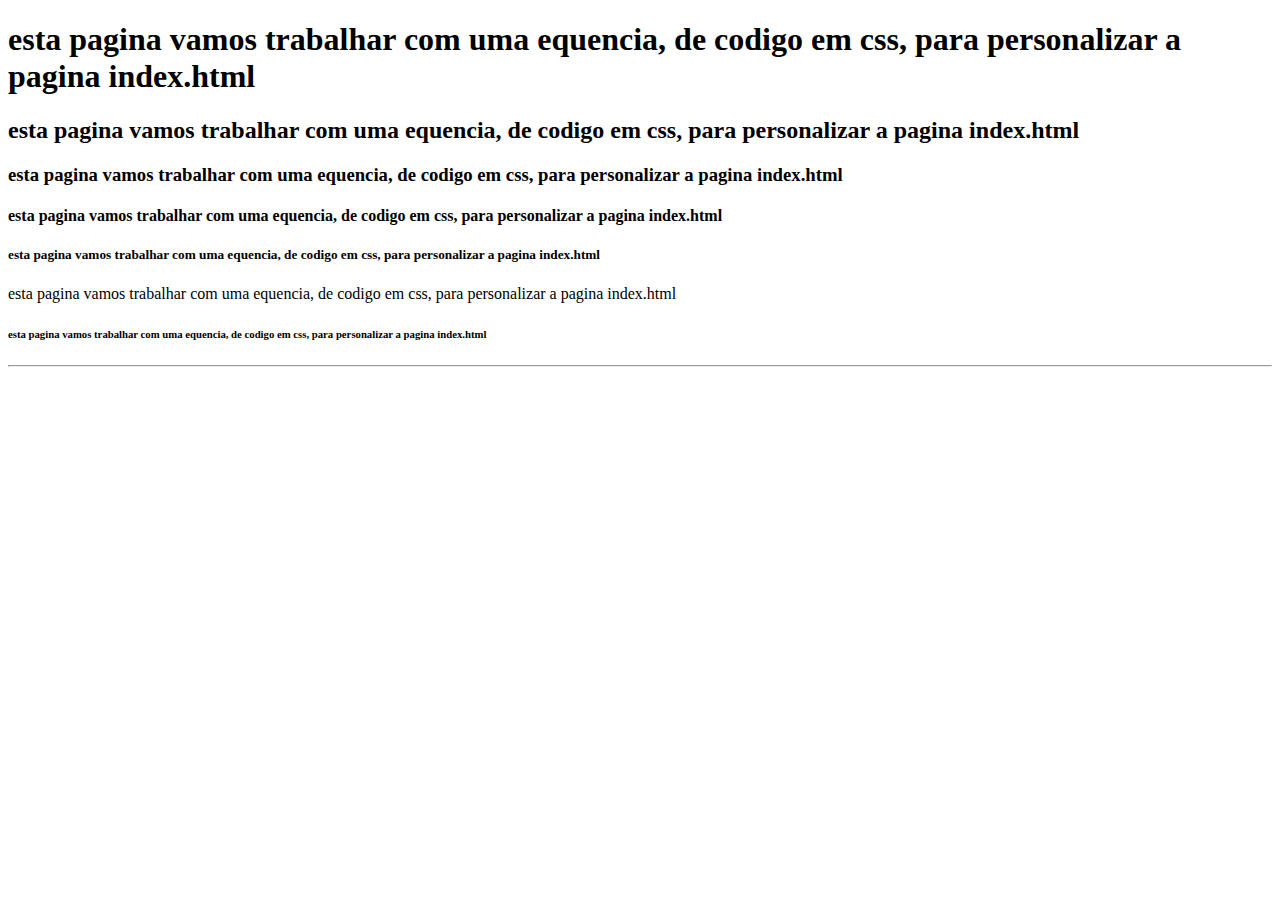
==== index.html @ 53837a7d "y" ====
<!DOCTYPE html>
<html lang="en">
<head>
    <meta charset="UTF-8">
    <meta name="viewport" content="width=device-width, initial-scale=1.0">
    <title></title>
</head>
<body>
    <h1>esta pagina vamos trabalhar com uma equencia, de codigo em css,
    para personalizar a pagina index.html
     </h1>
    
     <h2>esta pagina vamos trabalhar com uma equencia, de codigo em css,
        para personalizar a pagina index.html
    </h2>
    
    <h3>esta pagina vamos trabalhar com uma equencia, de codigo em css,
        para personalizar a pagina index.html
    </h3>
    
    <h4>esta pagina vamos trabalhar com uma equencia, de codigo em css,
        para personalizar a pagina index.html
    </h4>
    
    <h5>esta pagina vamos trabalhar com uma equencia, de codigo em css,
        para personalizar a pagina index.html
    </h5>
    esta pagina vamos trabalhar com uma equencia, de codigo em css,
    para personalizar a pagina index.html
    
    <h6>esta pagina vamos trabalhar com uma equencia, de codigo em css,
    para personalizar a pagina index.html
    </h6>
    <hr>

</body>
</html>
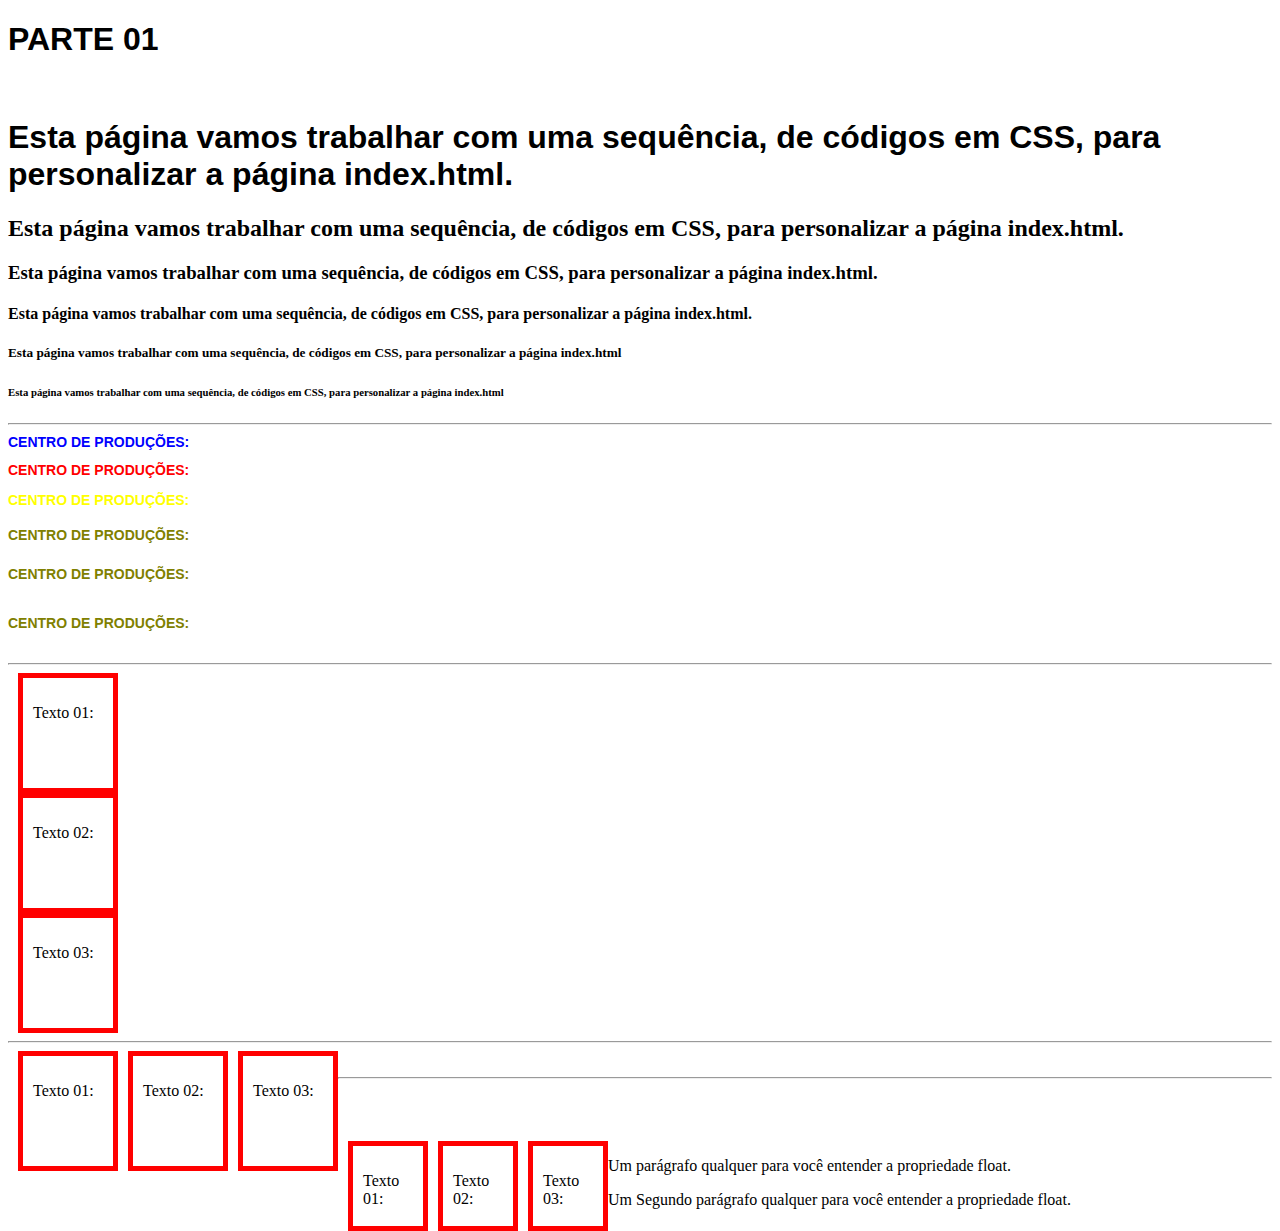
==== commit 8892573b: "Add files via upload" ====
--- a/index.html
+++ b/index.html
@@ -1,37 +1,137 @@
-<!DOCTYPE html>
-<html lang="en">
-<head>
-    <meta charset="UTF-8">
-    <meta name="viewport" content="width=device-width, initial-scale=1.0">
-    <title></title>
-</head>
-<body>
-    <h1>esta pagina vamos trabalhar com uma equencia, de codigo em css,
-    para personalizar a pagina index.html
-     </h1>
-    
-     <h2>esta pagina vamos trabalhar com uma equencia, de codigo em css,
-        para personalizar a pagina index.html
-    </h2>
-    
-    <h3>esta pagina vamos trabalhar com uma equencia, de codigo em css,
-        para personalizar a pagina index.html
-    </h3>
-    
-    <h4>esta pagina vamos trabalhar com uma equencia, de codigo em css,
-        para personalizar a pagina index.html
-    </h4>
-    
-    <h5>esta pagina vamos trabalhar com uma equencia, de codigo em css,
-        para personalizar a pagina index.html
-    </h5>
-    esta pagina vamos trabalhar com uma equencia, de codigo em css,
-    para personalizar a pagina index.html
-    
-    <h6>esta pagina vamos trabalhar com uma equencia, de codigo em css,
-    para personalizar a pagina index.html
-    </h6>
-    <hr>
-
-</body>
-</html>
+<!DOCTYPE html>
+<html>
+      <head>
+<meta charset="utf-8" />
+             <title>Exemplo Doc. HTML5 + CSS</title>
+             <link type="text/css" rel="stylesheet" href="modelo.css" />
+             <!-- LINK EXTERNO, INSTRUÇÃO CSS.  -->
+      </head>
+      <body>
+      
+      <!-- ############################ PARTE 01: ########################### -->
+               <!-- PARTE 01_Títulos e Subtítulos_Tamanhos de fonte.  -->
+      <h1>PARTE 01</h1>
+      <br>      
+      
+      <h1>
+      Esta página vamos trabalhar com uma sequência, de códigos em           CSS, 
+      para personalizar a página index.html.
+      </h1> 
+      
+      <h2>
+      Esta página vamos trabalhar com uma sequência, de códigos em           CSS, 
+      para personalizar a página index.html.
+      </h2> 
+      
+      <h3> 
+      Esta página vamos trabalhar com uma sequência, de códigos em           CSS, 
+      para personalizar a página index.html.
+      </h3>
+
+      <h4>
+      Esta página vamos trabalhar com uma sequência, de códigos em           CSS,
+      para personalizar a página index.html.
+      </h4>
+
+      <h5>
+      Esta página vamos trabalhar com uma sequência, de códigos em           CSS,
+      para personalizar a página index.html
+      </h5>
+
+      <h6>
+      Esta página vamos trabalhar com uma sequência, de códigos em           CSS, 
+      para personalizar a página index.html
+      </h6>          
+      <hr>
+      <!-- TAG responsável por fazer uma linha.... -->
+
+     
+      
+      <!-- ############################ PARTE 02: ########################### -->
+                           <!-- PARTE 02 Pagina_Principal  -->
+      <h1 class="pagina_principal">
+      CENTRO DE PRODUÇÕES:      
+      </h1>
+
+      <h2 class="pagina_principal">
+            CENTRO DE PRODUÇÕES:      
+      </h2>
+
+      <h3 class="pagina_principal">
+            CENTRO DE PRODUÇÕES:      
+      </h3>
+
+      <h4 class="pagina_principal">
+            CENTRO DE PRODUÇÕES:      
+      </h4>
+
+      <h5 class="pagina_principal">
+            CENTRO DE PRODUÇÕES:      
+      </h5>
+
+      <h6 class="pagina_principal">
+            CENTRO DE PRODUÇÕES:      
+      </h6>
+      <hr>
+
+
+       <!-- ############################ PARTE 03: ########################### -->
+                             <!-- PARTE 03 Elementos DIV  -->
+      
+      <div class="conteudo-principal">
+             <p>Texto 01:</p>
+      </div>
+
+      <div class="conteudo-principal">
+             <p>Texto 02:</p>
+      </div>
+
+      <div class="conteudo-principal">
+             <p>Texto 03:</p>
+      </div>
+      <hr>
+
+       <!-- ############################ PARTE 04: ########################### -->
+                             <!-- PARTE 04 Caixas Lado a Lado.  -->
+
+      <div class="conteudo1-principal">
+             <p>Texto 01:</p> 
+
+      </div>
+
+      <div class="conteudo1-principal">
+             <p>Texto 02:</p> 
+
+      </div>
+
+      <div class="conteudo1-principal">
+             <p>Texto 03:</p> 
+
+      </div>
+      <br>
+      <hr>
+      
+
+<!-- ############################ PARTE 05: ########################### -->
+                             <!-- PARTE 05_Tag Float.  -->
+      <br><br><br>
+      <div class="conteudo2-principal">
+             <p>Texto 01:</p>
+      </div>
+
+      <div class="conteudo2-principal">
+             <p>Texto 02:</p>
+      </div>
+
+      <div class="conteudo2-principal">
+             <p>Texto 03:</p>
+      </div>
+      <p>Um parágrafo qualquer para você entender a propriedade float.</p>
+      <p>Um Segundo parágrafo qualquer para você entender a propriedade float.</p>
+      
+      
+
+
+            
+      </body>
+</html>
--- a/modelo.css
+++ b/modelo.css
@@ -0,0 +1,111 @@
+/*##################################### PARTE 01 - H1 ao H6_Título e Subtítulos: #####################################*/
+/*Sendo que o selector, representa qualquer tag HTML. Dessa forma, ao invés    de
+formatar todo título H1 individualmente, usamos o seguinte CSS, para     formatar
+todos de uma vez só.
+Assim, toda tag h1 que for utilizada no HTML, será formatada com a fonte Arial:*/
+
+h1 {
+font-family: Arial, sans-serif 
+}
+   
+h2 {
+font-family: Jazz LET, fantasy ;
+}
+
+h3 {
+font-family:Trattatello, fantasy;
+}
+
+h4 {
+font-family: Brush Script MT, Brush Script Std, cursive;
+}
+
+h5 {
+font-family:Impact;
+}
+
+h6 {
+font-family: Impact, fantasy;
+}
+
+/*##################################### PARTE 02 - H1 Pagina_Principal: ######################################*/
+h1.pagina_principal {
+color: blue; font-size: 14px;  
+text-align: left;
+font-family: Arial, Helvetica, sans-serif;  
+}
+
+h2.pagina_principal {
+color: red; font-size: 14px;  
+text-align: left;
+font-family: Arial, Helvetica, sans-serif;  
+}
+
+h3.pagina_principal {
+color: yellow; font-size: 14px;  
+text-align: left;
+font-family: Arial, Helvetica, sans-serif;  
+}
+
+h4.pagina_principal {
+color: olive; font-size: 14px;  
+text-align: left;
+font-family: Arial, Helvetica, sans-serif;  
+}
+
+h5.pagina_principal {
+color: olive; font-size: 14px;  
+text-align: left;
+font-family: Arial, Helvetica, sans-serif;  
+}
+
+h6.pagina_principal {
+color: olive; font-size: 14px;  
+text-align: left;
+font-family: Arial, Helvetica, sans-serif;  
+}
+
+/*##################################### PARTE 03 - Elementos DIV : #####################################*/
+div.conteudo-principal {
+height: 100px;
+/*A propriedade height, serve para definir a altura da caixa, no exemplo acima foi setado
+o valor de 100px.*/
+width: 80px;   
+/*A propriedade width, serve para definir a largura da caixa, no exemplo acima foi setado
+o valor de 80px.*/
+margin: 0 0 0 10px;
+/*A propriedade margin, serve para definir uma margem externa, ou seja, fora da caixa.*/
+/*Os valores da propriedade margin, seguem a seguinte ordem: top; right;  bottom;
+left, ou seja, TOPO; DIREITA; RODAPÉ; ESQUERDA. Perceba que começa com o     lado
+superior e segue no sentido horário. */
+
+padding: 10px 0 0 10px;   
+/*A propriedade padding, serve para definir uma margem interna, ou seja,   dentro
+da caixa. Os valores começam do lado superior, e seguem no sentido horário.
+*/
+border: 5px solid red;   
+/*A propriedade border, serve para definir uma borda para a caixa. No     exemplo
+acima, foi definido, nesta ordem arbitrária: Tamanho da borda de 5px;     sólida;
+e de cor red. */
+}
+
+/*##################################### PARTE 04 - Caixas Lado a Lado : #####################################*/
+div.conteudo1-principal {
+height: 100px;
+width: 80px;
+margin: 0 0 0 10px;
+padding: 10px 0 0 10px;
+border: 5px solid red;
+float: left;
+}
+
+/*##################################### PARTE 05 - FLOAT: #####################################*/
+div.conteudo2-principal {
+height: 70px; width: 60px; margin: 0 0 0 10px;
+padding: 10px 0 0 10px; border: 5px solid red;
+float: left;
+}
+
+
+
+                        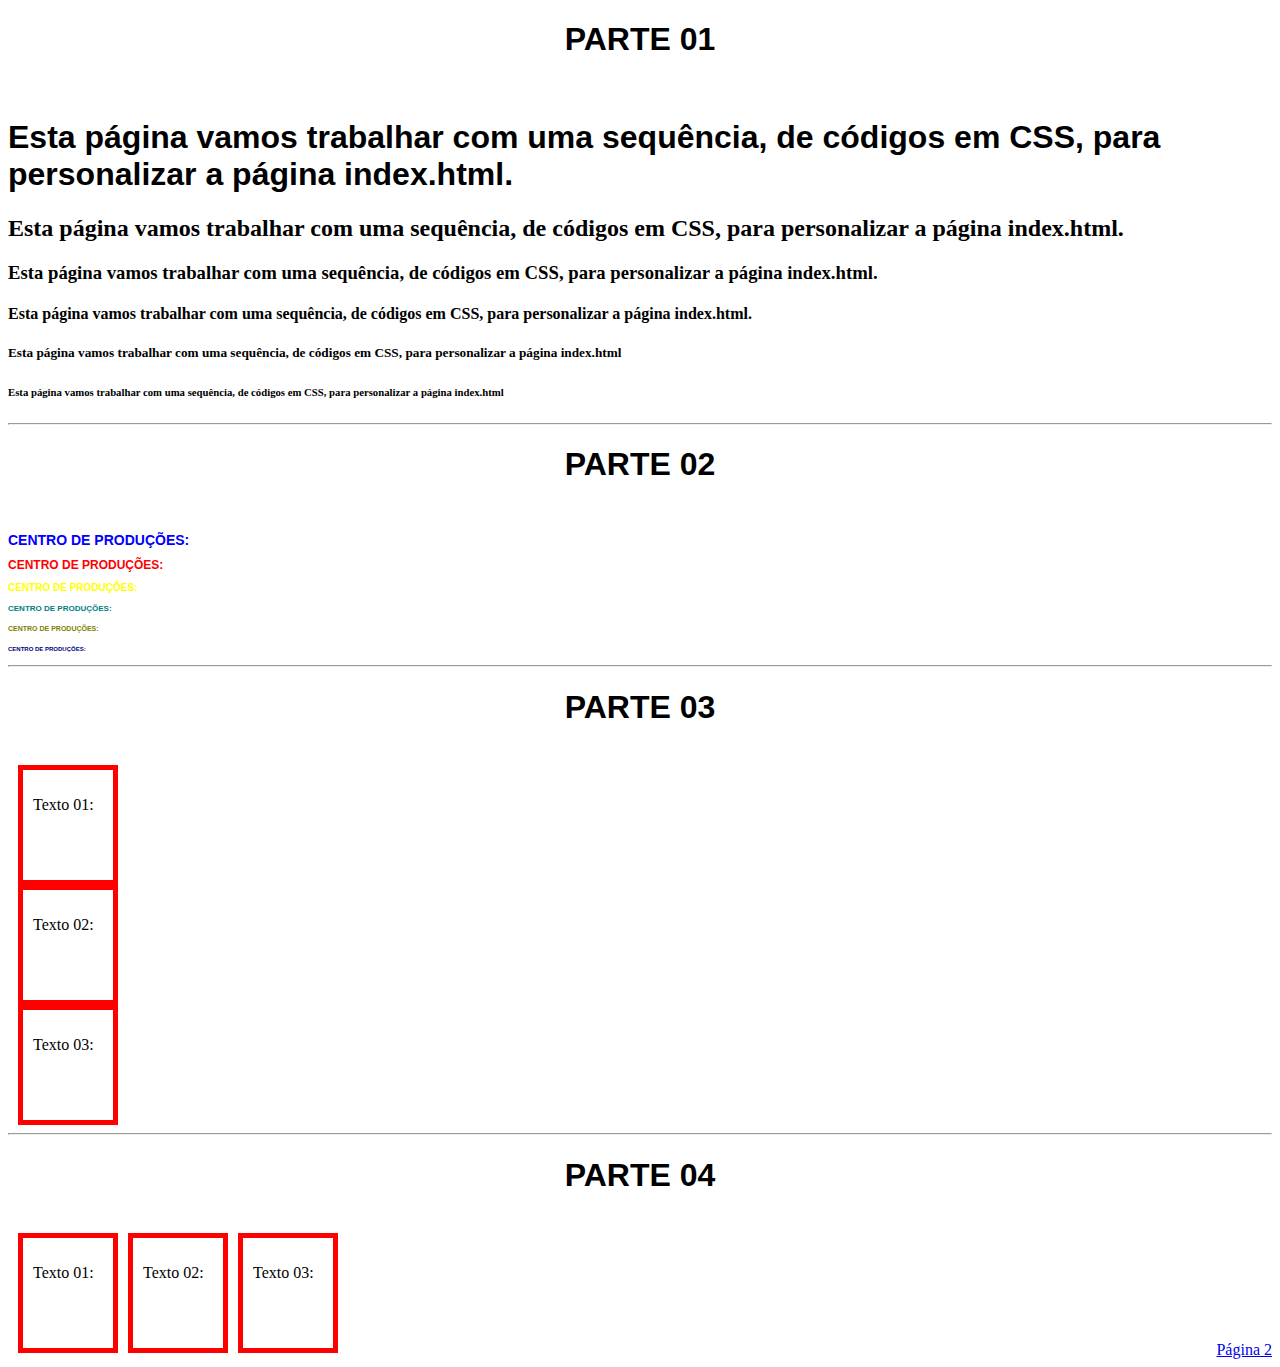
==== commit fff6a1e4: "Add files via upload" ====
--- a/index.html
+++ b/index.html
@@ -10,8 +10,8 @@
       
       <!-- ############################ PARTE 01: ########################### -->
                <!-- PARTE 01_Títulos e Subtítulos_Tamanhos de fonte.  -->
-      <h1>PARTE 01</h1>
-      <br>      
+      <div style="text-align: center;"><h1>PARTE 01</h1></div>
+      <br>
       
       <h1>
       Esta página vamos trabalhar com uma sequência, de códigos em           CSS, 
@@ -49,6 +49,8 @@
       
       <!-- ############################ PARTE 02: ########################### -->
                            <!-- PARTE 02 Pagina_Principal  -->
+      <div style="text-align: center;"><h1>PARTE 02</h1></div>
+      <br>
       <h1 class="pagina_principal">
       CENTRO DE PRODUÇÕES:      
       </h1>
@@ -78,6 +80,9 @@
        <!-- ############################ PARTE 03: ########################### -->
                              <!-- PARTE 03 Elementos DIV  -->
       
+      <div style="text-align: center;"><h1>PARTE 03</h1></div>
+      <br>
+      
       <div class="conteudo-principal">
              <p>Texto 01:</p>
       </div>
@@ -94,6 +99,9 @@
        <!-- ############################ PARTE 04: ########################### -->
                              <!-- PARTE 04 Caixas Lado a Lado.  -->
 
+      <div style="text-align: center;"><h1>PARTE 04</h1></div>
+      <br>
+      
       <div class="conteudo1-principal">
              <p>Texto 01:</p> 
 
@@ -108,30 +116,9 @@
              <p>Texto 03:</p> 
 
       </div>
-      <br>
-      <hr>
       
-
-<!-- ############################ PARTE 05: ########################### -->
-                             <!-- PARTE 05_Tag Float.  -->
-      <br><br><br>
-      <div class="conteudo2-principal">
-             <p>Texto 01:</p>
-      </div>
-
-      <div class="conteudo2-principal">
-             <p>Texto 02:</p>
-      </div>
-
-      <div class="conteudo2-principal">
-             <p>Texto 03:</p>
-      </div>
-      <p>Um parágrafo qualquer para você entender a propriedade float.</p>
-      <p>Um Segundo parágrafo qualquer para você entender a propriedade float.</p>
+      <br><br><br><br><br><br>
+      <div style="text-align: right"><a href="tags.html" title="Tags HTML5"> Página 2</a></div>
       
-      
-
-
-            
       </body>
 </html>
--- a/modelo.css
+++ b/modelo.css
@@ -28,7 +28,7 @@
 font-family: Impact, fantasy;
 }
 
-/*##################################### PARTE 02 - H1 Pagina_Principal: ######################################*/
+/*##################################### PARTE 02 - H1 Pagina_Principal: ##############################################*/
 h1.pagina_principal {
 color: blue; font-size: 14px;  
 text-align: left;
@@ -36,36 +36,36 @@
 }
 
 h2.pagina_principal {
-color: red; font-size: 14px;  
+color: red; font-size: 12px;  
 text-align: left;
 font-family: Arial, Helvetica, sans-serif;  
 }
 
 h3.pagina_principal {
-color: yellow; font-size: 14px;  
+color: yellow; font-size: 10px;  
 text-align: left;
 font-family: Arial, Helvetica, sans-serif;  
 }
 
 h4.pagina_principal {
-color: olive; font-size: 14px;  
+color: teal; font-size: 8px;  
+text-align: maroon;
+font-family: Arial, Helvetica, sans-serif;  
+}
+
+h5.pagina_principal {
+color: olive; font-size: 7px;  
+text-align: blue;
+font-family: Arial, Helvetica, sans-serif;  
+}
+
+h6.pagina_principal {
+color: navy; font-size: 6px;  
 text-align: left;
 font-family: Arial, Helvetica, sans-serif;  
 }
 
-h5.pagina_principal {
-color: olive; font-size: 14px;  
-text-align: left;
-font-family: Arial, Helvetica, sans-serif;  
-}
-
-h6.pagina_principal {
-color: olive; font-size: 14px;  
-text-align: left;
-font-family: Arial, Helvetica, sans-serif;  
-}
-
-/*##################################### PARTE 03 - Elementos DIV : #####################################*/
+/*##################################### PARTE 03 - Elementos DIV : ###################################################*/
 div.conteudo-principal {
 height: 100px;
 /*A propriedade height, serve para definir a altura da caixa, no exemplo acima foi setado
@@ -89,7 +89,7 @@
 e de cor red. */
 }
 
-/*##################################### PARTE 04 - Caixas Lado a Lado : #####################################*/
+/*##################################### PARTE 04 - Caixas Lado a Lado : ##############################################*/
 div.conteudo1-principal {
 height: 100px;
 width: 80px;
@@ -99,13 +99,29 @@
 float: left;
 }
 
-/*##################################### PARTE 05 - FLOAT: #####################################*/
+/*##################################### PARTE 05 - FLOAT: ############################################################*/
 div.conteudo2-principal {
 height: 70px; width: 60px; margin: 0 0 0 10px;
 padding: 10px 0 0 10px; border: 5px solid red;
 float: left;
 }
 
+/*##################################### PARTE 06 - Clear: ############################################################*/
+div.conteudo3-principal {
+height: 100px;
+width: 80px;
+margin: 0 0 0 10px;
+padding:10 px 0 0 10px;
+border: 5px solid red;
+float:left; 
+}
+p.nao_flutuar {clear:both;}
 
-
+/*##################################### PARTE 07 - Display: Block: ############################################################*/
+.conteudo4 {
+display: block;
+width: 150px;
+background-color: #CCC;
+border: 1px solid black;
+}
                         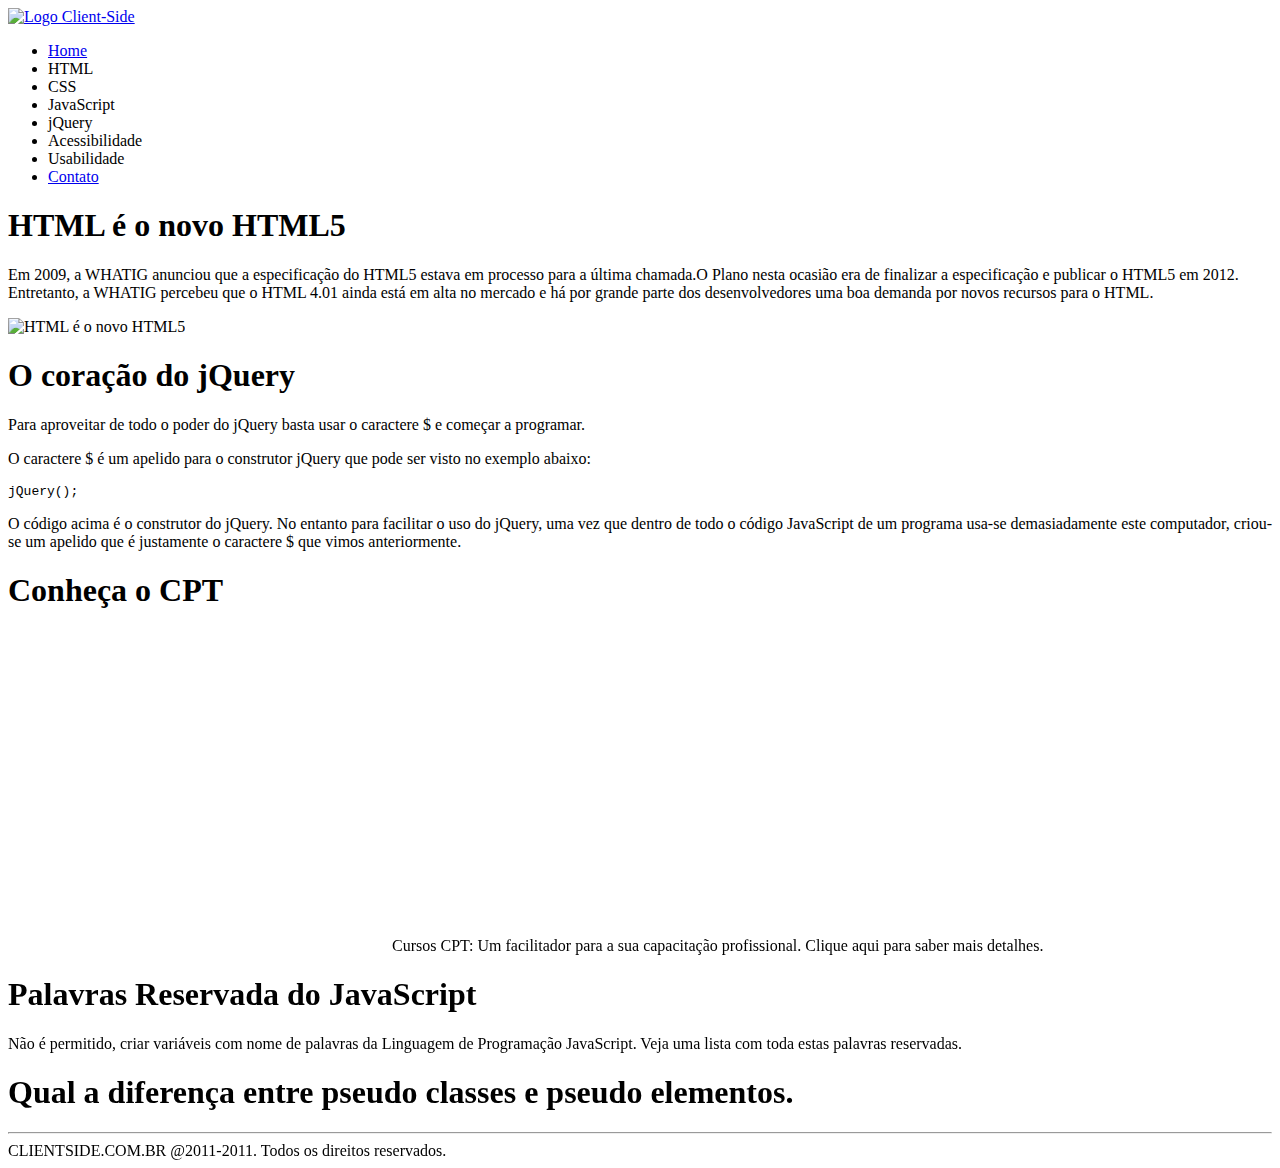
==== commit 89446691: "Y" ====
--- a/index.html
+++ b/index.html
@@ -1,124 +1,121 @@
-<!DOCTYPE html>
-<html>
-      <head>
-<meta charset="utf-8" />
-             <title>Exemplo Doc. HTML5 + CSS</title>
-             <link type="text/css" rel="stylesheet" href="modelo.css" />
-             <!-- LINK EXTERNO, INSTRUÇÃO CSS.  -->
-      </head>
-      <body>
-      
-      <!-- ############################ PARTE 01: ########################### -->
-               <!-- PARTE 01_Títulos e Subtítulos_Tamanhos de fonte.  -->
-      <div style="text-align: center;"><h1>PARTE 01</h1></div>
-      <br>
-      
-      <h1>
-      Esta página vamos trabalhar com uma sequência, de códigos em           CSS, 
-      para personalizar a página index.html.
-      </h1> 
-      
-      <h2>
-      Esta página vamos trabalhar com uma sequência, de códigos em           CSS, 
-      para personalizar a página index.html.
-      </h2> 
-      
-      <h3> 
-      Esta página vamos trabalhar com uma sequência, de códigos em           CSS, 
-      para personalizar a página index.html.
-      </h3>
-
-      <h4>
-      Esta página vamos trabalhar com uma sequência, de códigos em           CSS,
-      para personalizar a página index.html.
-      </h4>
-
-      <h5>
-      Esta página vamos trabalhar com uma sequência, de códigos em           CSS,
-      para personalizar a página index.html
-      </h5>
-
-      <h6>
-      Esta página vamos trabalhar com uma sequência, de códigos em           CSS, 
-      para personalizar a página index.html
-      </h6>          
-      <hr>
-      <!-- TAG responsável por fazer uma linha.... -->
-
-     
-      
-      <!-- ############################ PARTE 02: ########################### -->
-                           <!-- PARTE 02 Pagina_Principal  -->
-      <div style="text-align: center;"><h1>PARTE 02</h1></div>
-      <br>
-      <h1 class="pagina_principal">
-      CENTRO DE PRODUÇÕES:      
-      </h1>
-
-      <h2 class="pagina_principal">
-            CENTRO DE PRODUÇÕES:      
-      </h2>
-
-      <h3 class="pagina_principal">
-            CENTRO DE PRODUÇÕES:      
-      </h3>
-
-      <h4 class="pagina_principal">
-            CENTRO DE PRODUÇÕES:      
-      </h4>
-
-      <h5 class="pagina_principal">
-            CENTRO DE PRODUÇÕES:      
-      </h5>
-
-      <h6 class="pagina_principal">
-            CENTRO DE PRODUÇÕES:      
-      </h6>
-      <hr>
-
-
-       <!-- ############################ PARTE 03: ########################### -->
-                             <!-- PARTE 03 Elementos DIV  -->
-      
-      <div style="text-align: center;"><h1>PARTE 03</h1></div>
-      <br>
-      
-      <div class="conteudo-principal">
-             <p>Texto 01:</p>
-      </div>
-
-      <div class="conteudo-principal">
-             <p>Texto 02:</p>
-      </div>
-
-      <div class="conteudo-principal">
-             <p>Texto 03:</p>
-      </div>
-      <hr>
-
-       <!-- ############################ PARTE 04: ########################### -->
-                             <!-- PARTE 04 Caixas Lado a Lado.  -->
-
-      <div style="text-align: center;"><h1>PARTE 04</h1></div>
-      <br>
-      
-      <div class="conteudo1-principal">
-             <p>Texto 01:</p> 
-
-      </div>
-
-      <div class="conteudo1-principal">
-             <p>Texto 02:</p> 
-
-      </div>
-
-      <div class="conteudo1-principal">
-             <p>Texto 03:</p> 
-
-      </div>
-      
-      <br><br><br><br><br><br>
-      <div style="text-align: right"><a href="tags.html" title="Tags HTML5"> Página 2</a></div>
-      
-      </body>
-</html>
+<!DOCTYPE html>
+<html>
+
+       <head>
+<meta charset="utf-8" />
+<!-- Definição da codificação de caracteres, neste casa UTF-8. -->
+<meta http-equiv="content-language" content="pt" />
+<!-- Definição da Linguagem. Neste caso, definiu-se como PT, que é português. -->
+
+             <title>Client-Side: HTML, CSS, JavaScript | Desenvolvimento Web: O céu e o limite:</title>
+             <!-- Título da Aba do Navegador. -->
+             
+             <meta name="description" content="No Site você vai encontrar artigos
+             referentes ao desenvolvimento Web ClientSide como HTML:       HTML5;
+             JavaScript; CSS3; e JQuery" />
+             <!-- Descrição do Site e entrada de palavra-chave, muito importantes
+             para que os site obtenha boa pontuação pelos robôs de busca. -->
+             <meta name="keywords" content="JavaScript, CSS3, HTML5,   JQuery" />
+             
+             <meta name="author" content="Helena Domingues" >
+             <!-- A Tag meta name author, serve para colocar o nome do Autor   do
+             Site.-->
+             
+             <script type="text/javascript" src="js/comportamento.js"></script>
+             <!-- Definição do arquivo JavaScript e CSS, que serão     utilizados
+             para a estilização e formatação deste documento HTML. -->
+             
+             <script type="text/javascript" src="js/jquery-1.2.6.min.js"></script>
+             <!-- Definição do arquivo JavaScript e CSS, que serão     utilizados
+             para a estilização e formatação deste documento HTML. -->
+             
+             <link rel="stylesheet" type="text/css" media="screen" href="css/estilos.css" />
+             <!-- Definição do arquivo JavaScript e CSS, que serão     utilizados
+             para a estilização e formatação deste documento HTML. -->
+                        
+       </head>
+
+       <body>
+             
+             <div id="geral">
+                 <div id="cabecalho">
+                     <div id="logotipo">
+                         <a href="/clientside/index.php">
+                            <img src="img/logo_clientside.gif" title="Logo Client-Side"  alt="Logo Client-Side" border="0" />
+                         </a>
+                     </div>
+                     <div id="menu">
+                         <ul>
+                             <li><a href="/clientside/index.php">Home</a></li>
+                             <li>HTML</li>
+                             <li>CSS</li>                             
+                             <li>JavaScript</li>
+                             <li>jQuery</li>
+                             <li>Acessibilidade</li>
+                             <li>Usabilidade</li>
+                             <li><a href="index.php?pag=fale-conosco">Contato</a></li>                                
+                         </ul>
+                     </div>
+             </div>
+             <div id="corpo">
+                  <? $pag = $_GET['pag'];?>
+                  <? if($pag == ""){?>
+                  <div id="destaques">
+                      <div id="destaques_top">
+                          <div id="destaque_top_esquerda">
+                              <h1>HTML é o novo HTML5</h1>
+                              <p> Em 2009, a WHATIG anunciou que a  especificação
+                              do HTML5 estava em processo para a última chamada.O
+                              Plano nesta ocasião era de finalizar              a
+                              especificação e publicar o HTML5 em 2012. 
+                              Entretanto, a WHATIG percebeu que o HTML 4.01 ainda
+                              está em alta no mercado e há por grande parte   dos
+                              desenvolvedores uma boa demanda por novos  recursos
+                              para o HTML. 
+                              </p>
+             <img src="img/html-e-o-novo-html5.jpg" title="HTML é o novo HTML5" alt="HTML é o novo HTML5" />
+             <h1> O coração do jQuery</h1>
+             <p>
+             Para aproveitar  de todo o poder   do   jQuery   basta   usar      o
+             caractere $ e começar a programar.
+             </p>
+             <p>
+             O caractere $ é um apelido para o construtor jQuery que pode     ser
+             visto no exemplo abaixo:
+             </p>
+             <pre>jQuery();</pre>             
+             <p>
+             O código acima é o construtor do jQuery. No entanto para facilitar o
+             uso do jQuery, uma vez que dentro de todo o código JavaScript     de
+             um programa usa-se demasiadamente este computador, criou-se       um
+             apelido que é justamente o caractere $ que vimos anteriormente.
+             </p>
+             </div>
+             <div id="destaque_top_direita">
+             <h1>Conheça o CPT</h1>
+             <iframe title="YouTube video player" width="380" height="320" src="https://www.youtube.com/embed/3zVuBNfLCAg" frameborder="0" allowfullscreen></iframe>
+             <span class="legenda">
+             Cursos CPT: Um facilitador para a sua capacitação      profissional.
+             Clique aqui para saber mais detalhes.
+             </span>
+             <div id="destuque_top_direita_especial">
+             <div class="destaque_top_direita_dividido">
+             <h1>Palavras Reservada do JavaScript</h1>
+             <p>
+             Não é permitido, criar variáveis com nome de palavras da   Linguagem
+             de Programação JavaScript. Veja uma lista com toda estas    palavras
+             reservadas.
+             </p>
+             </div>
+             <div class="destaque_top_direita_dividido">
+             <h1>Qual a diferença entre pseudo classes e pseudo elementos.</h1>
+                
+             
+             <hr/>CLIENTSIDE.COM.BR @2011-2011. Todos os direitos reservados.                    
+             <!-- Definição da div com id=geral, que vai definir a      estrutura
+             geral do Site. -->
+             </div>
+          </div>
+       </body>
+
+</html>
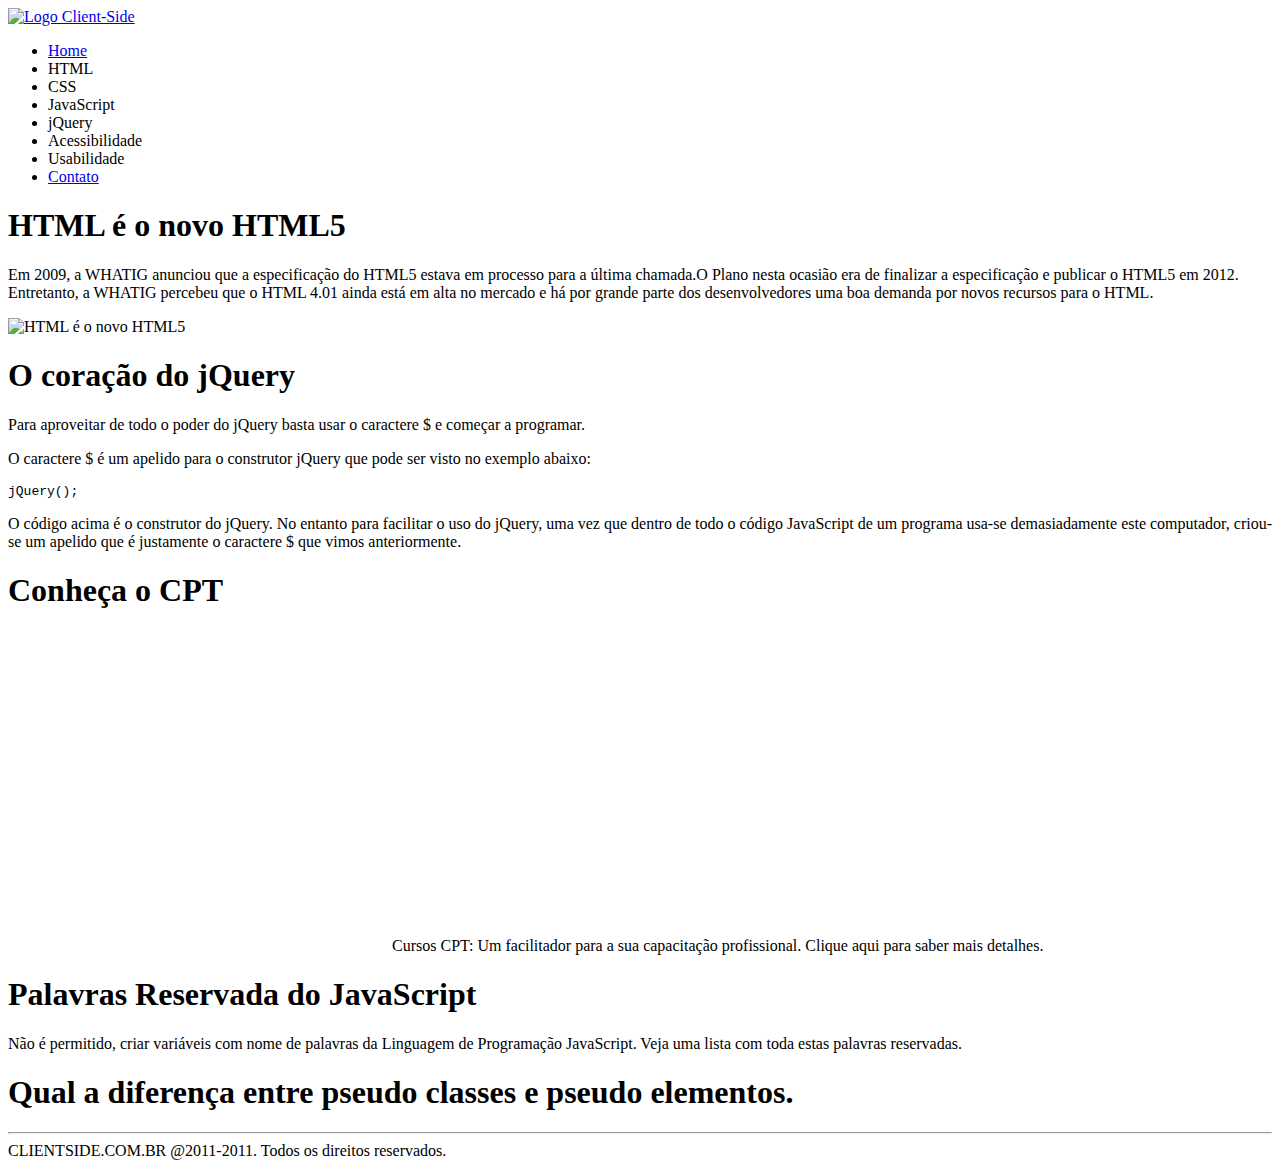
==== commit 2f004757: "Update index.html" ====
--- a/index.html
+++ b/index.html
@@ -93,7 +93,7 @@
              </div>
              <div id="destaque_top_direita">
              <h1>Conheça o CPT</h1>
-             <iframe title="YouTube video player" width="380" height="320" src="https://www.youtube.com/embed/3zVuBNfLCAg" frameborder="0" allowfullscreen></iframe>
+             <iframe title="YouTube video player" width="380" height="320"https://youtu.be/koP1XstabWo?si=NN7ReQFVJcASYXrW" frameborder="0" allowfullscreen></iframe>
              <span class="legenda">
              Cursos CPT: Um facilitador para a sua capacitação      profissional.
              Clique aqui para saber mais detalhes.
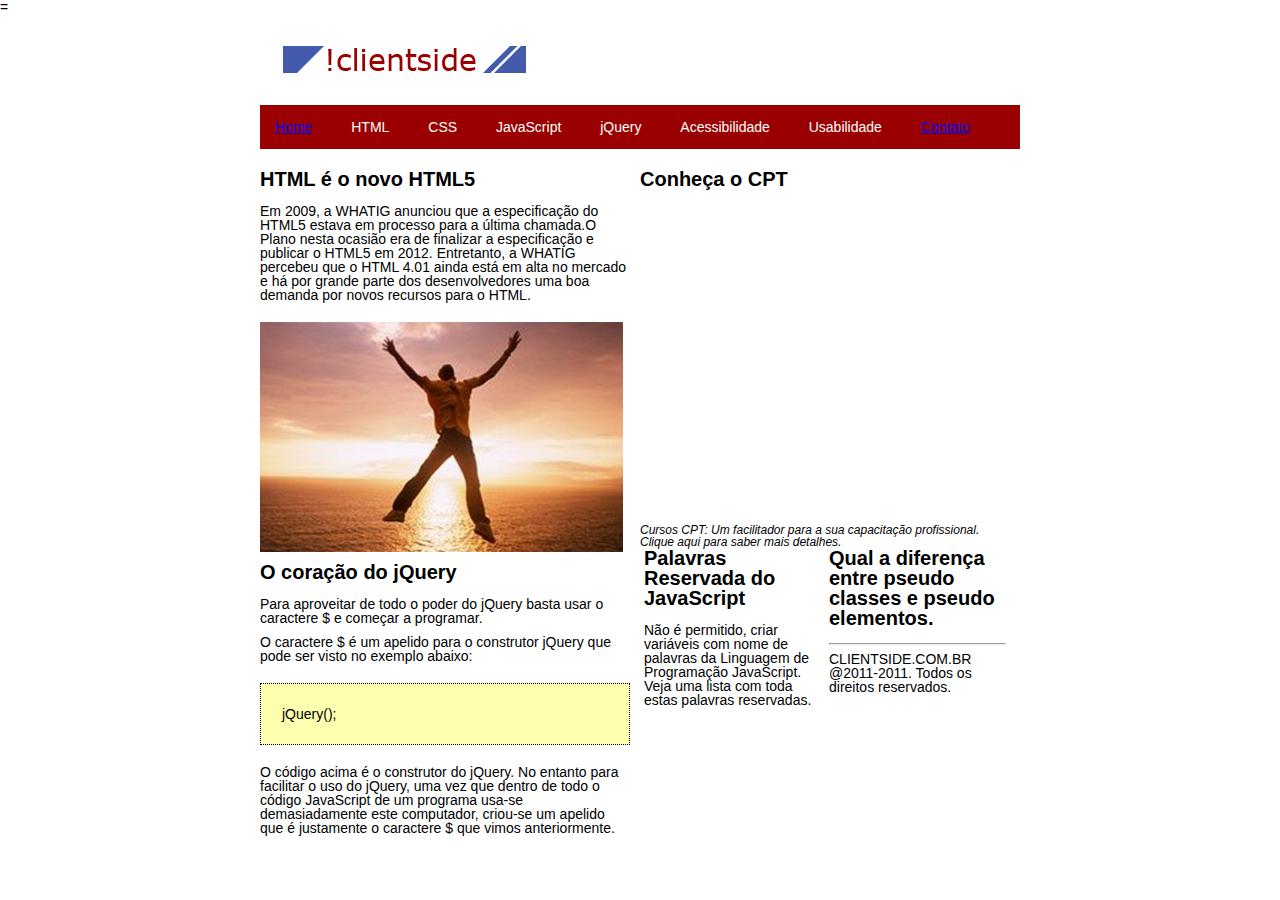
==== commit 123dd91f: "y" ====
--- a/index.html
+++ b/index.html
@@ -1,4 +1,4 @@
-<!DOCTYPE html>
+=<!DOCTYPE html>
 <html>
 
        <head>
@@ -99,7 +99,7 @@
              Clique aqui para saber mais detalhes.
              </span>
              <div id="destuque_top_direita_especial">
-             <div class="destaque_top_direita_dividido">
+             <div class="destaque_top_direita_dividido"> 
              <h1>Palavras Reservada do JavaScript</h1>
              <p>
              Não é permitido, criar variáveis com nome de palavras da   Linguagem
--- a/css/estilos.css
+++ b/css/estilos.css
@@ -0,0 +1,113 @@
+/*Zerando valores dos elementos */
+html, body, div, span, applet, object, iframe, h1, h2, h3, h4, h5, h6, p, blockquote, pre, a, abbr, acronym, address, big, cite, code, del, dfn, em, img, ins, kbd, q, s, samp, small, strike, strong, sub, sup, tt, var, b, u, i, center, dl, dt, dd, ol, ul, li, fieldset, form, label, legend, table, caption, tbody, tfoot, thead, tr, th, td, article, aside, canvas, details, embed, figure, figcaption, footer, header, hgroup, menu, nav, output, ruby, section, summary, time, mark, audio, video {margin: 0;padding: 0;	border: 0;font-size: 100%;font: inherit;vertical-align: baseline;} article, aside, details, figcaption, figure, footer, header, hgroup, menu, nav, section {display: block;} body {line-height: 1;font-family:Arial,Helvetica,sans-serif;font-size:14px;} ol, ul {list-style: none;} blockquote, q {quotes: none;} blockquote:before, blockquote:after,q:before, q:after {content: '';	content: none;} table {border-collapse: collapse;border-spacing: 0;}
+/*Zerando valores dos elementos */
+
+
+/* FORMATAÇÃO DO TÍTULO H1 */
+h1{
+font-weight:bold;
+font-size:20px; /* Tamanho da fonte H1 */	
+margin-bottom: 15px; /* Margem entre Título H1, e o início do Paragrafo. */
+}
+img{margin-top:10px; margin-bottom:10px;}
+.legenda{
+font-style:italic; 
+font-size:12px;
+}
+
+
+/*Formatação do Paragrafo, do exemplo da Linguagem jQuery.*/
+p{margin-bottom:10px;}
+pre {
+	background: #FEFFAF;
+	color: #000;
+	line-height: 18px;
+	margin-bottom: 18px;
+	padding: 1.5em;
+	margin-bottom:20px;
+	margin-top:20px;
+	border: #000 1px dotted;
+}
+/* Formatação do MENU Geral da página index.html */
+#geral{
+width:760px;
+margin:0 auto;
+text-align:left;
+--background-color:red;
+}
+
+/*Formatação do MENU da 2ª Coluna, "Conheça o CPT.*/
+#cabecalho{}
+	
+#logotipo{
+padding:20px;
+}
+
+/*Formatação do Menu Principal, Links Internos, Home, Contato etc.*/
+#menu{
+background-color: #9b0000;
+color:#FFFFFF;
+padding: 15px;
+}
+
+#menu li{
+display:inline;
+margin-right: 35px;
+}
+
+/*Formatação para dividir o Site, em duas partes.*/
+#corpo{margin-top: 20px;}
+		
+#destaque{}
+		
+#destaques_top{}
+			
+#destaque_top_esquerda{
+width:370px;
+float:left;
+}
+
+/*Formatação da Largura das duas Colunas do Site.*/
+#destaque_top_direita{
+width:370px;
+float:left;
+margin-left:10px;
+}
+
+/*Menu responsável pela Formatação, do Títulos
+"Palavras Reservadas",  "Qual a diferença...",
+formata em duas colunas.*/
+#destuqe_top_direita_especial{
+margin-top: 10px;
+}
+.destaque_top_direita_dividido{
+width:177px;
+float:left;
+padding-left:4px;
+padding-right:4px;
+}
+
+
+/*Menu */
+#destaques_bottom{
+color:#FFF;
+clear:both;
+}
+
+#destaque_bottom_esquerda{
+width:470px;
+background-color:#9b0000;
+padding:40px;
+float:left;
+}
+    
+#destaque_bottom_direita{
+width:170px;
+background-color:#406db7;
+padding:10px;
+float:left;
+margin-left:20px;
+margin-bottom:20px;
+text-align:center;
+}
+
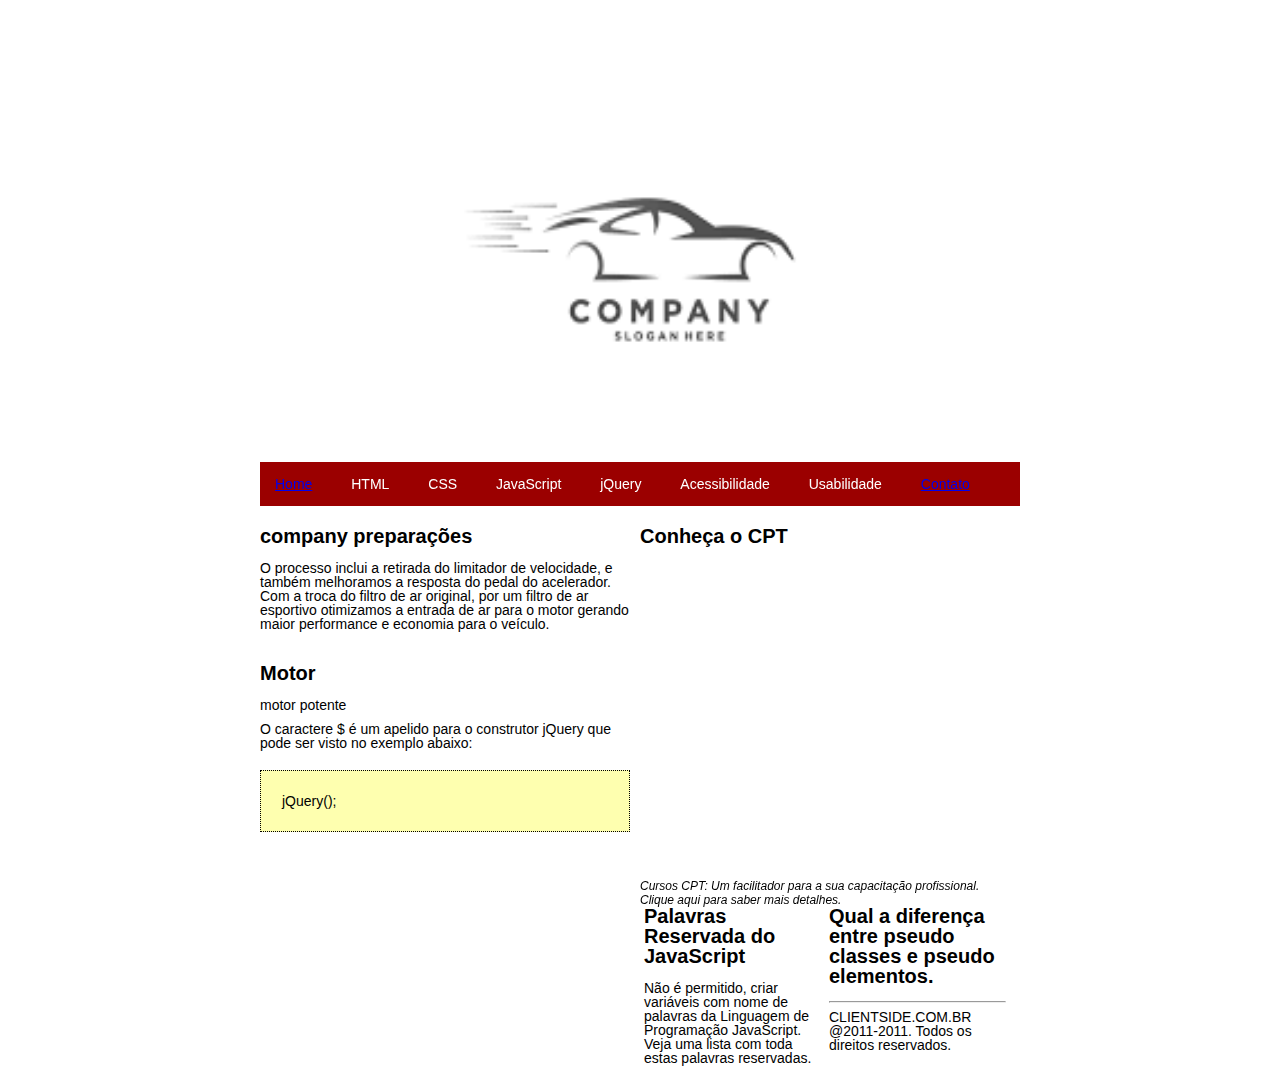
==== commit 872b12e6: "y" ====
--- a/index.html
+++ b/index.html
@@ -1,4 +1,4 @@
-=<!DOCTYPE html>
+<!DOCTYPE html>
 <html>
 
        <head>
@@ -41,7 +41,7 @@
                  <div id="cabecalho">
                      <div id="logotipo">
                          <a href="/clientside/index.php">
-                            <img src="img/logo_clientside.gif" title="Logo Client-Side"  alt="Logo Client-Side" border="0" />
+                            <img width=700"" height=400"" src="img/logo.png " Logo Client-Side"  alt="Logo Client-Side" border="0" />
                          </a>
                      </div>
                      <div id="menu">
@@ -63,21 +63,15 @@
                   <div id="destaques">
                       <div id="destaques_top">
                           <div id="destaque_top_esquerda">
-                              <h1>HTML é o novo HTML5</h1>
-                              <p> Em 2009, a WHATIG anunciou que a  especificação
-                              do HTML5 estava em processo para a última chamada.O
-                              Plano nesta ocasião era de finalizar              a
-                              especificação e publicar o HTML5 em 2012. 
-                              Entretanto, a WHATIG percebeu que o HTML 4.01 ainda
-                              está em alta no mercado e há por grande parte   dos
-                              desenvolvedores uma boa demanda por novos  recursos
-                              para o HTML. 
+                              <h1>company preparações </h1>
+                              <p>  
+                                O processo inclui a retirada do limitador de velocidade, e também melhoramos a resposta do pedal do acelerador. Com a troca do filtro de ar original, 
+                                por um filtro de ar esportivo otimizamos a entrada de ar para o motor gerando maior performance e economia para o veículo.
                               </p>
-             <img src="img/html-e-o-novo-html5.jpg" title="HTML é o novo HTML5" alt="HTML é o novo HTML5" />
-             <h1> O coração do jQuery</h1>
+             <img src="/tmp/guest-bc4gqx/Downloads/ricardao-main/img/foto-carro.jpeg" title="" alt="" />
+             <h1> Motor </h1>
              <p>
-             Para aproveitar  de todo o poder   do   jQuery   basta   usar      o
-             caractere $ e começar a programar.
+             motor potente
              </p>
              <p>
              O caractere $ é um apelido para o construtor jQuery que pode     ser
@@ -85,19 +79,19 @@
              </p>
              <pre>jQuery();</pre>             
              <p>
-             O código acima é o construtor do jQuery. No entanto para facilitar o
-             uso do jQuery, uma vez que dentro de todo o código JavaScript     de
-             um programa usa-se demasiadamente este computador, criou-se       um
-             apelido que é justamente o caractere $ que vimos anteriormente.
+            
              </p>
              </div>
              <div id="destaque_top_direita">
              <h1>Conheça o CPT</h1>
-             <iframe title="YouTube video player" width="380" height="320"https://youtu.be/koP1XstabWo?si=NN7ReQFVJcASYXrW" frameborder="0" allowfullscreen></iframe>
+             <iframe width="400" height="315" src="https://www.youtube.com/embed/kzoelG4YSrE?si=cHbm1-8tzGprn2di" 
+             title="YouTube video player" frameborder="0" allow="accelerometer; autoplay; clipboard-write; encrypted-media; gyroscope; picture-in-picture; web-share" allowfullscreen></iframe>
+             
              <span class="legenda">
              Cursos CPT: Um facilitador para a sua capacitação      profissional.
              Clique aqui para saber mais detalhes.
              </span>
+
              <div id="destuque_top_direita_especial">
              <div class="destaque_top_direita_dividido"> 
              <h1>Palavras Reservada do JavaScript</h1>
@@ -118,4 +112,4 @@
           </div>
        </body>
 
-</html>
+</html>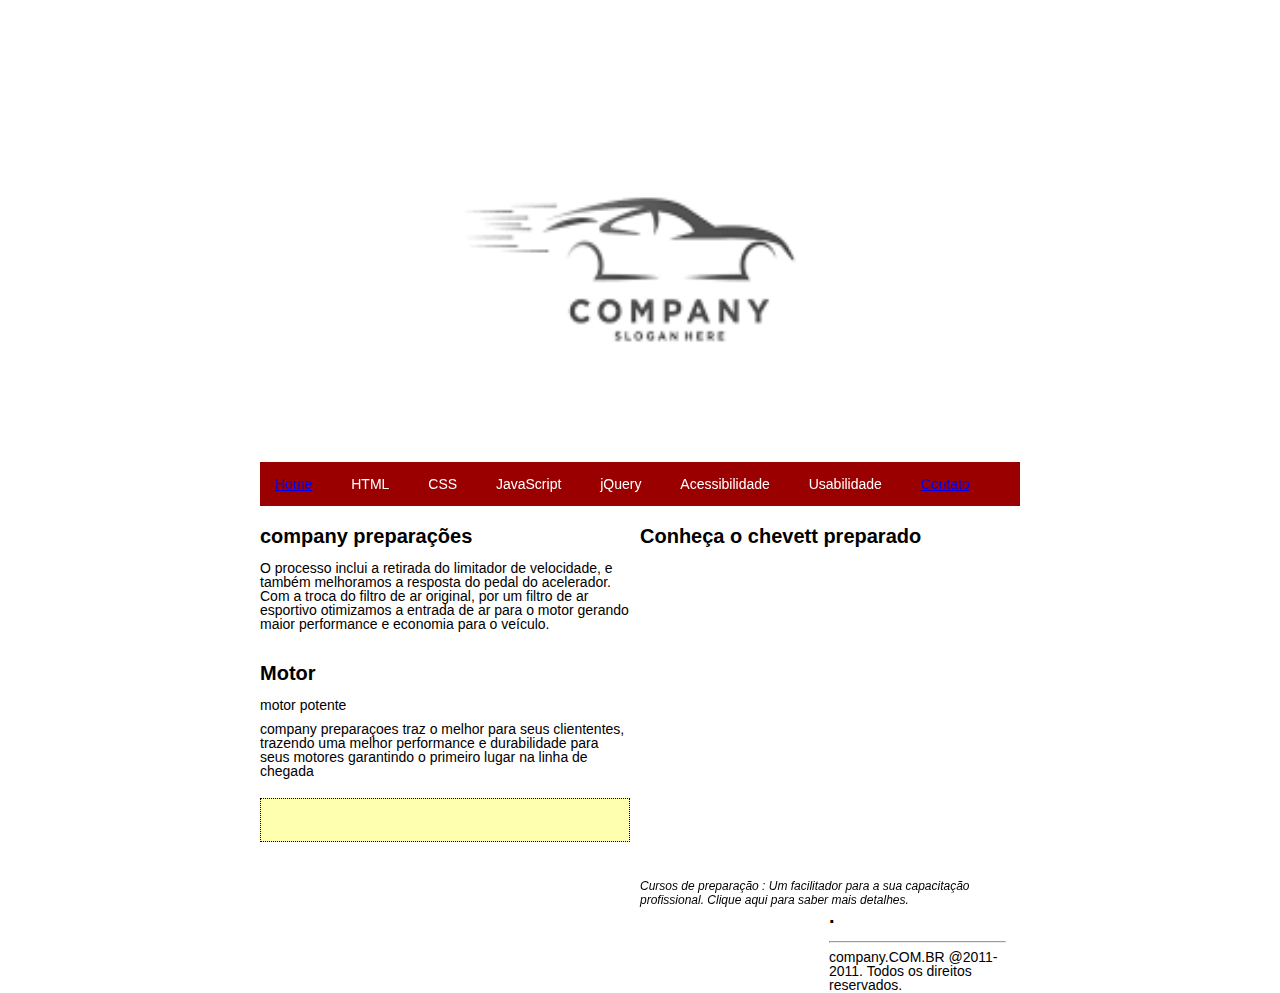
==== commit 697dc07a: "y" ====
--- a/index.html
+++ b/index.html
@@ -74,38 +74,35 @@
              motor potente
              </p>
              <p>
-             O caractere $ é um apelido para o construtor jQuery que pode     ser
-             visto no exemplo abaixo:
+             company preparaçoes traz o melhor para seus cliententes, trazendo uma melhor performance e durabilidade para seus motores garantindo o primeiro lugar na linha de chegada  
              </p>
-             <pre>jQuery();</pre>             
+             <pre></pre>             
              <p>
             
              </p>
              </div>
              <div id="destaque_top_direita">
-             <h1>Conheça o CPT</h1>
+             <h1>Conheça o chevett preparado</h1>
              <iframe width="400" height="315" src="https://www.youtube.com/embed/kzoelG4YSrE?si=cHbm1-8tzGprn2di" 
              title="YouTube video player" frameborder="0" allow="accelerometer; autoplay; clipboard-write; encrypted-media; gyroscope; picture-in-picture; web-share" allowfullscreen></iframe>
              
              <span class="legenda">
-             Cursos CPT: Um facilitador para a sua capacitação      profissional.
+             Cursos de preparação : Um facilitador para a sua capacitação      profissional.
              Clique aqui para saber mais detalhes.
              </span>
 
              <div id="destuque_top_direita_especial">
              <div class="destaque_top_direita_dividido"> 
-             <h1>Palavras Reservada do JavaScript</h1>
+             <h1></h1>
              <p>
-             Não é permitido, criar variáveis com nome de palavras da   Linguagem
-             de Programação JavaScript. Veja uma lista com toda estas    palavras
-             reservadas.
+             
              </p>
              </div>
              <div class="destaque_top_direita_dividido">
-             <h1>Qual a diferença entre pseudo classes e pseudo elementos.</h1>
+             <h1>.</h1>
                 
              
-             <hr/>CLIENTSIDE.COM.BR @2011-2011. Todos os direitos reservados.                    
+             <hr/>company.COM.BR @2011-2011. Todos os direitos reservados.                    
              <!-- Definição da div com id=geral, que vai definir a      estrutura
              geral do Site. -->
              </div>
